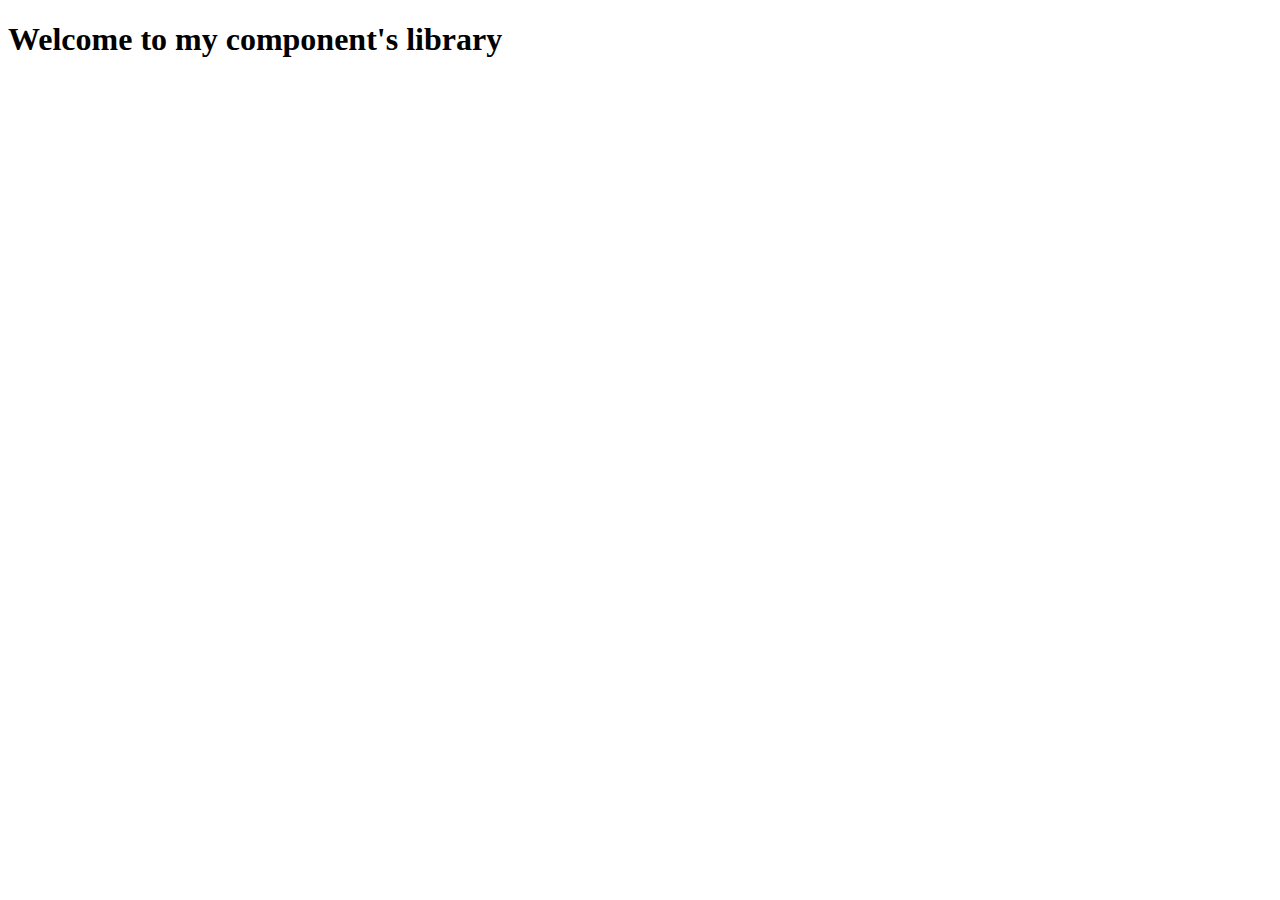
==== index.html @ 37ee2899 "Create index.html" ====
<!DOCTYPE html>
<html lang="en">
<head>
    <meta charset="UTF-8">
    <meta http-equiv="X-UA-Compatible" content="IE=edge">
    <meta name="viewport" content="width=device-width, initial-scale=1.0">
    <title>Component Library</title>
</head>
<body>
    <h1> Welcome to my component's library </h1>
</body>
</html>
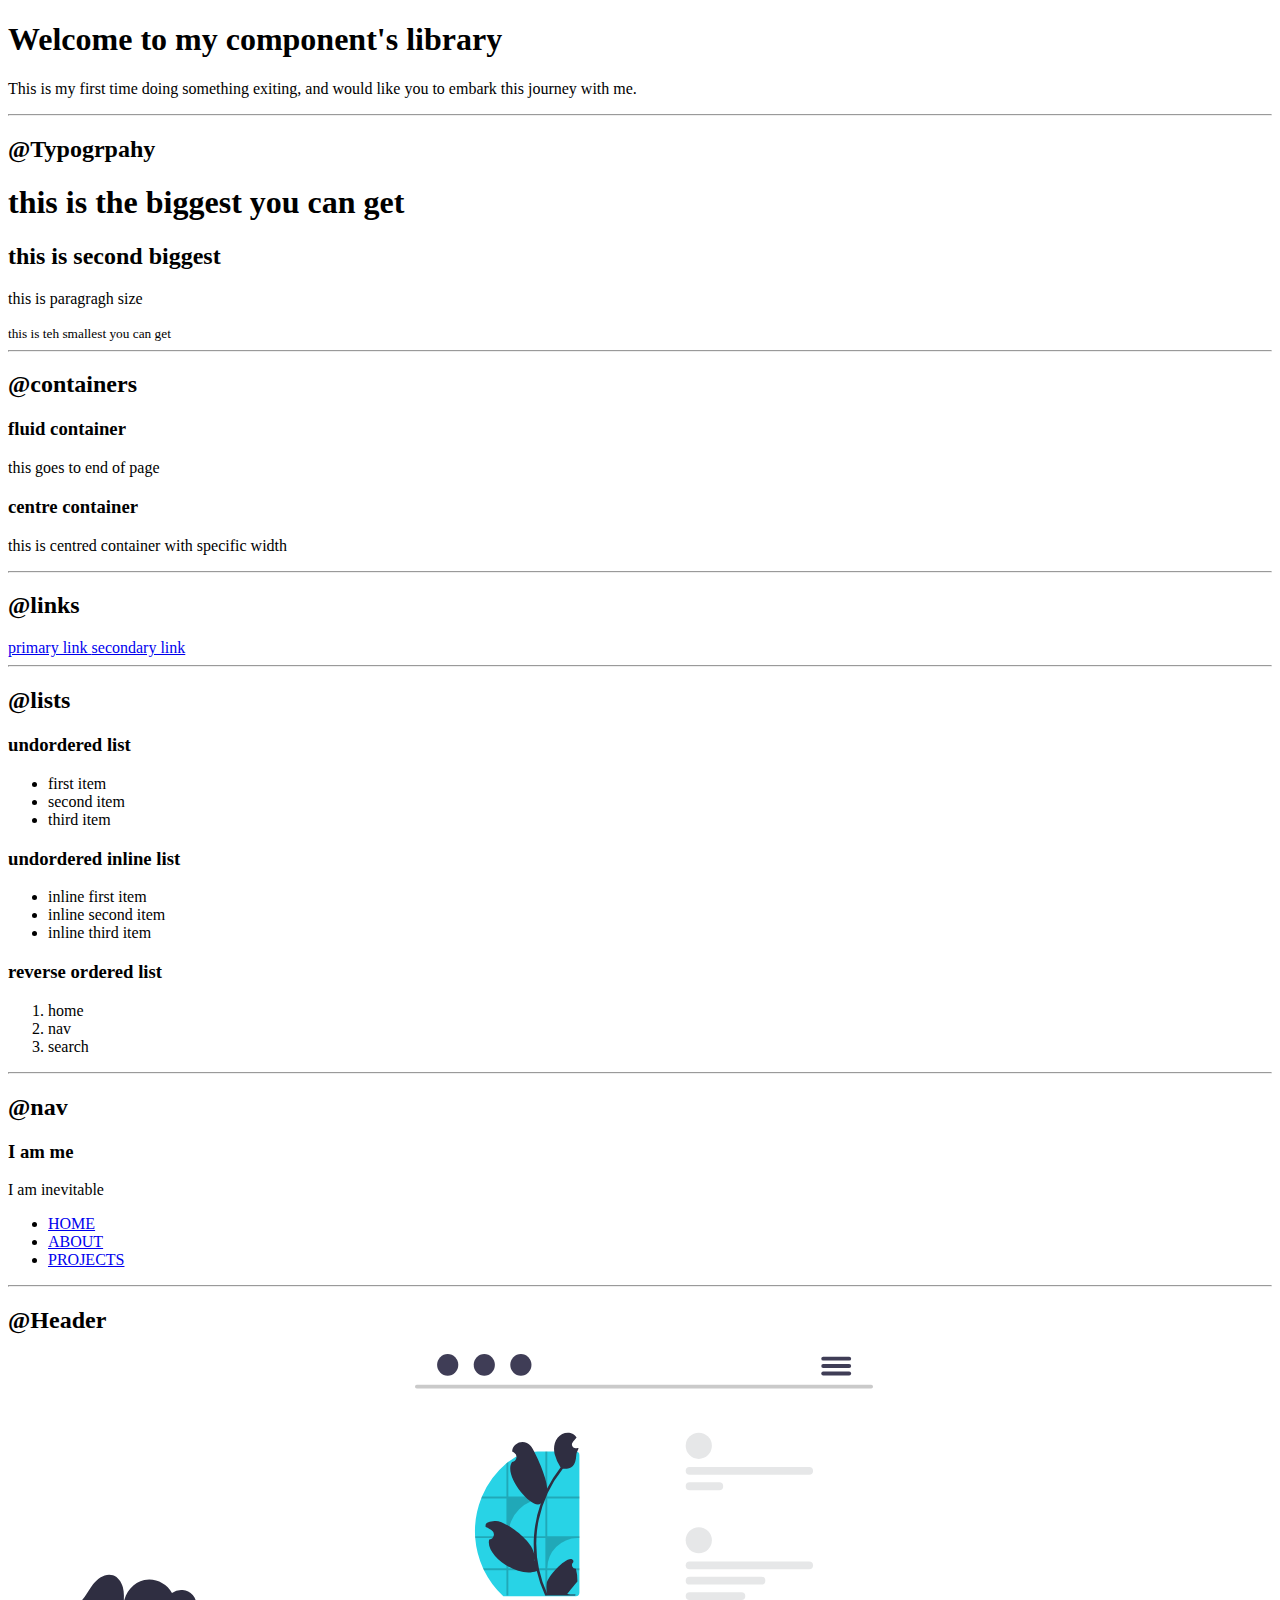
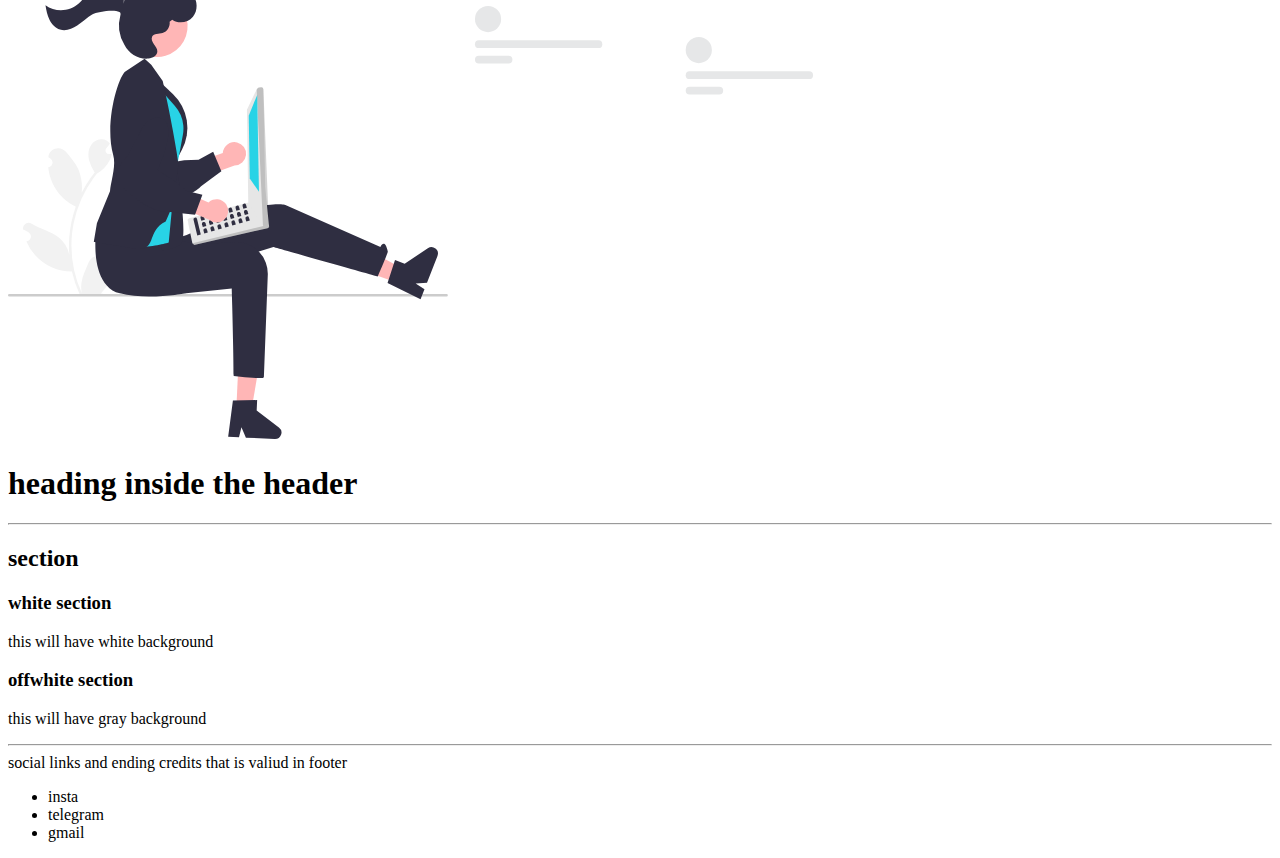
==== commit 1b75f976: "Images" ====
--- a/index.html
+++ b/index.html
@@ -1,12 +1,108 @@
 <!DOCTYPE html>
 <html lang="en">
+
 <head>
     <meta charset="UTF-8">
     <meta http-equiv="X-UA-Compatible" content="IE=edge">
     <meta name="viewport" content="width=device-width, initial-scale=1.0">
     <title>Component Library</title>
+
 </head>
+
 <body>
     <h1> Welcome to my component's library </h1>
+
+    <P> This is my first time doing something exiting, and would like you to embark this journey with me.</P>
+
+    <hr>
+
+    <h2> @Typogrpahy</h2>
+    <h1> this is the biggest you can get</h1>
+    <h2> this is second biggest</h2>
+    <p> this is paragragh size</p>
+    <small> this is teh smallest you can get</small>
+
+    <hr>
+
+    <h2> @containers</h2>
+    <h3> fluid container</h3>
+    <p> this goes to end of page</p>
+    <h3> centre container</h3>
+    <p> this is centred container with specific width </p>
+
+    <hr>
+
+    <h2> @links</h2>
+    <a href="/"> primary link </a>
+    <a href="/"> secondary link </a>
+
+    <hr>
+
+    <h2> @lists </h2>
+    <h3> undordered list</h3>
+    <ul>
+        <li> first item </li>
+        <li> second item </li>
+        <li> third item </li>
+    </ul>
+
+    <h3> undordered inline list</h3>
+    <ul>
+        <li> inline first item </li>
+        <li> inline second item </li>
+        <li> inline third item </li>
+    </ul>
+    <h3> reverse ordered list</h3>
+    <ol>
+        <li> home </li>
+        <li> nav </li>
+        <li> search</li>
+    </ol>
+
+    <hr>
+
+    <h2> @nav </h2>
+    <h3> I am me </h3>
+    <div> I am inevitable</div>
+    <ul>
+        <li> <a href="/"> HOME </a></li>
+        <li> <a href="/"> ABOUT </a> </li>
+        <li> <a href="/"> PROJECTS</a></li>
+    </ul>
+
+    <hr>
+
+    <h2> @Header </h2>
+    <header> <img src="images/hero image.svg" alt="" srcset="">
+        <h1> heading inside the header</h1>
+    </header>
+
+    <hr>
+
+    <h2> section </h2>
+    <SECTION>
+        <h3> white section</h3>
+        <p> this will have white background</p>
+    </SECTION>
+
+    <SECTION>
+        <h3> offwhite section</h3>
+        <p> this will have gray background</p>
+    </SECTION>
+    <hr>
+
+    <footer>
+        <div> social links and ending credits that is valiud in footer</div>
+        <ul>  
+            <li> insta </li>
+            <li> telegram </li>
+            <li> gmail </li>
+        </ul>
+    </footer>
+
+
+
+
 </body>
+
 </html>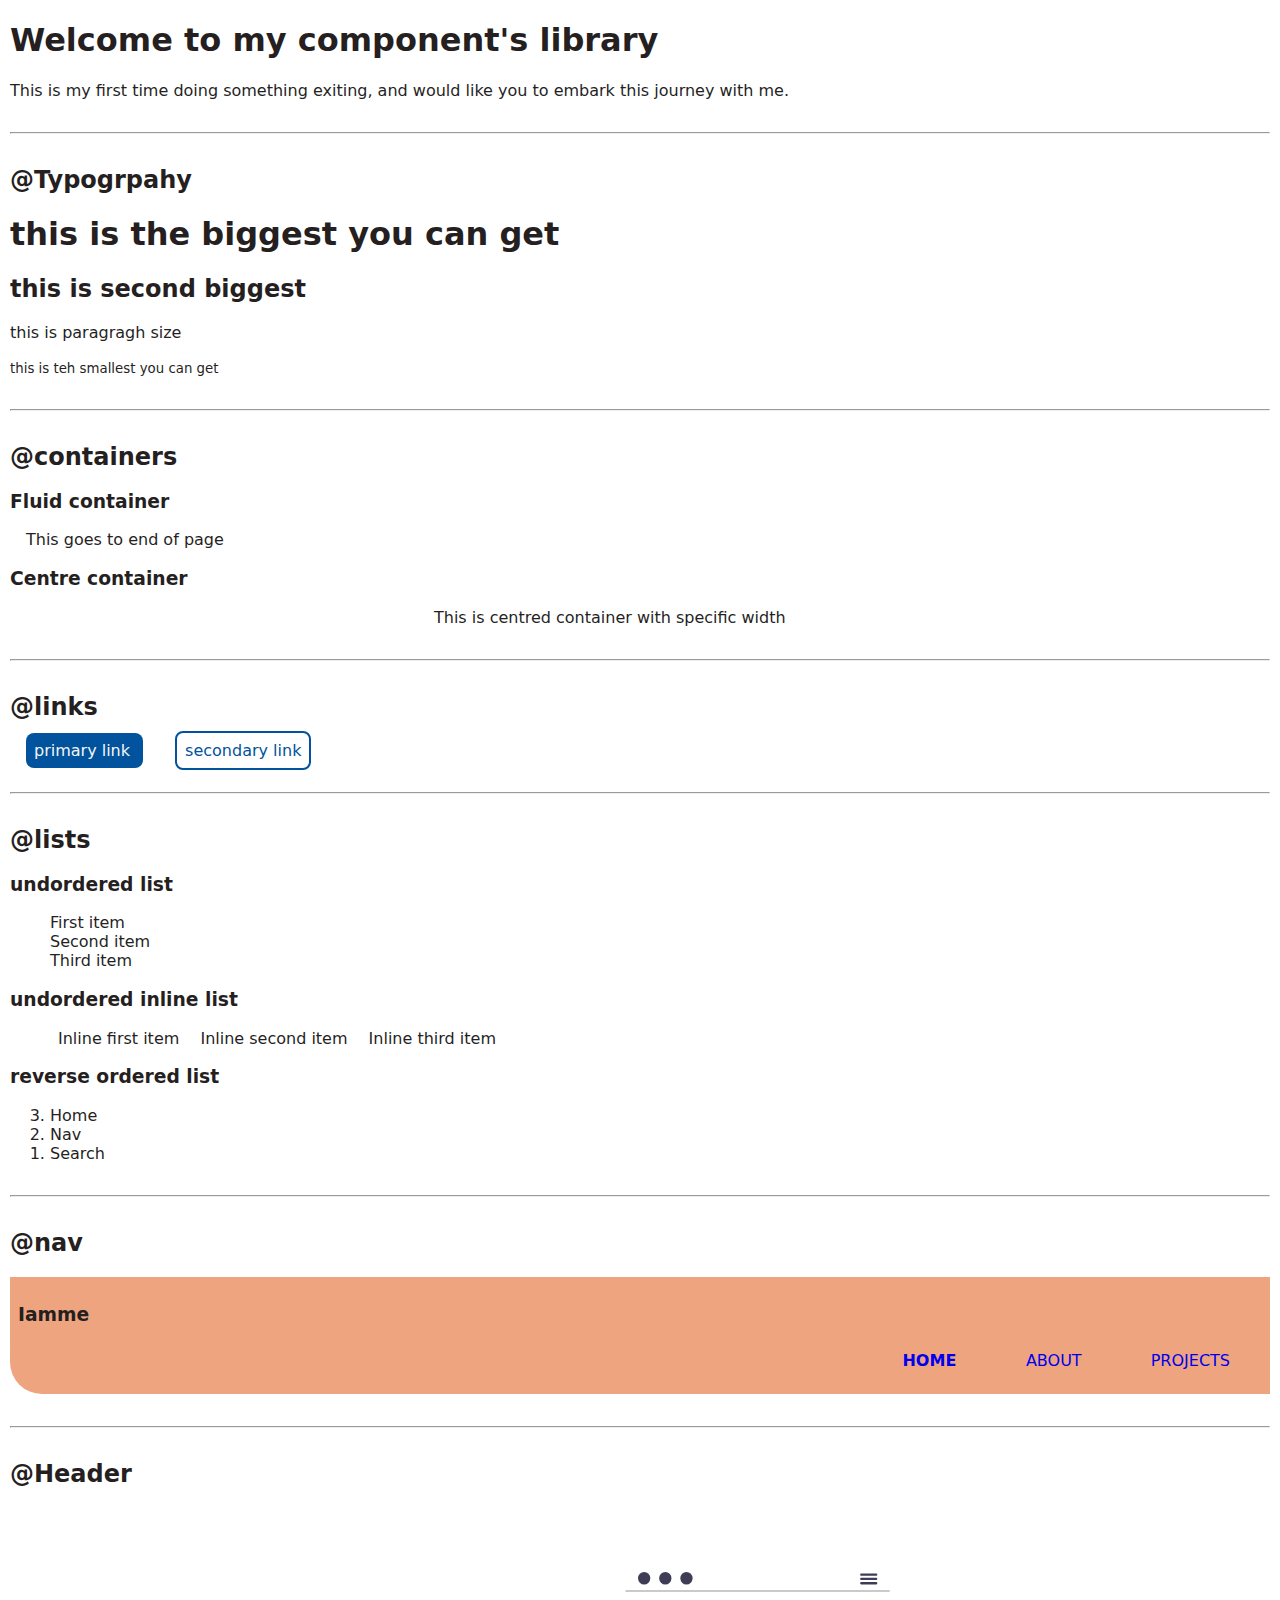
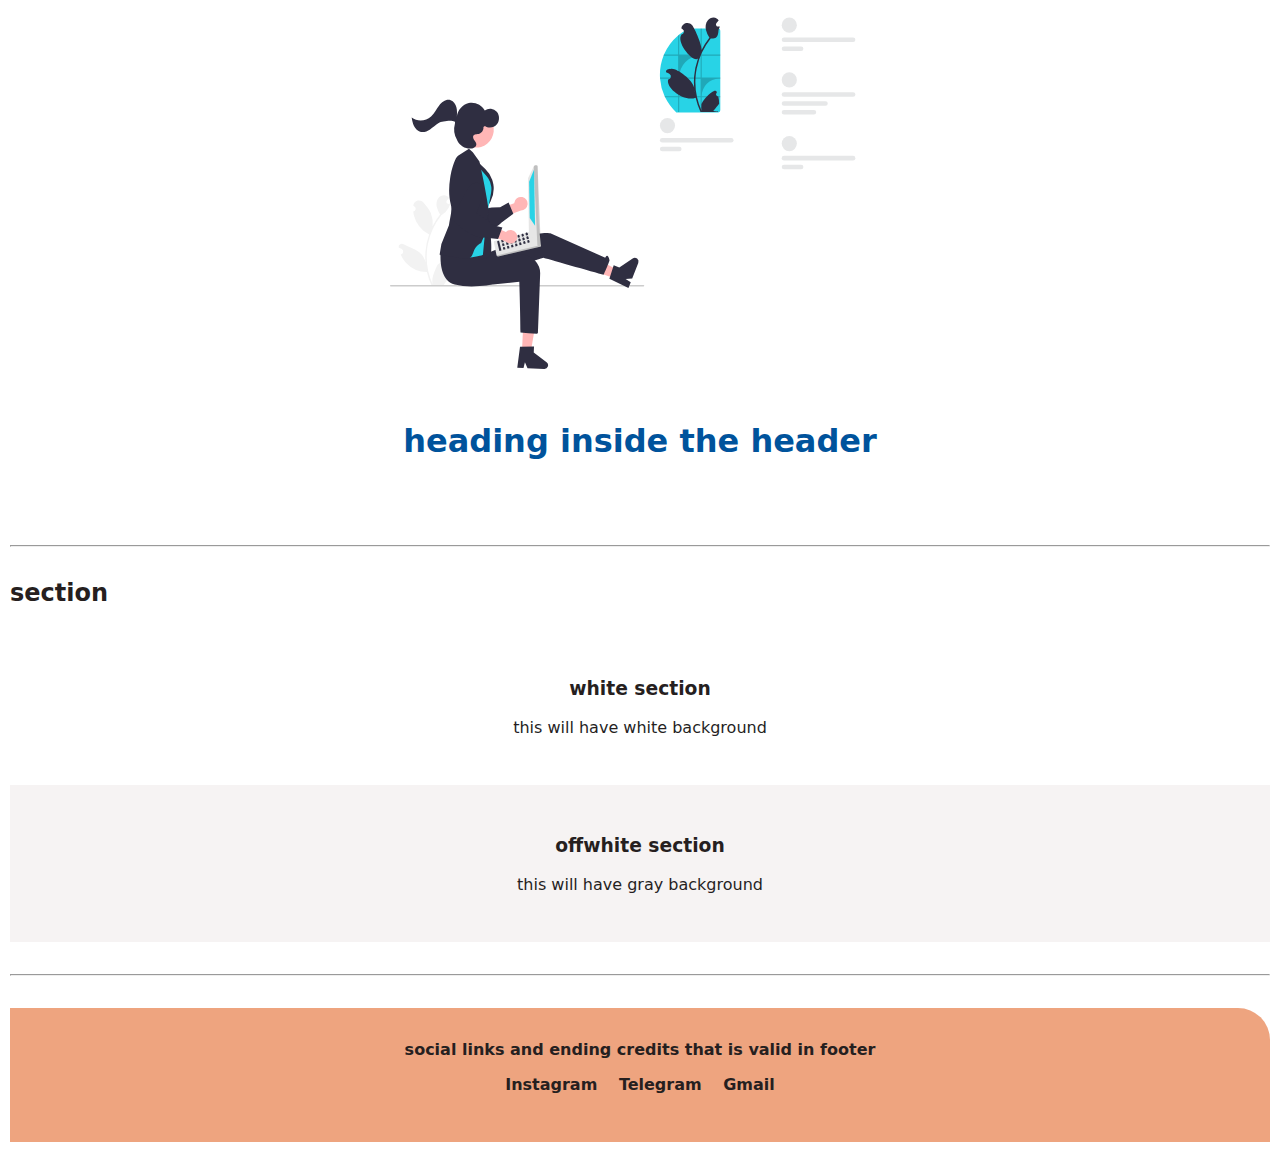
==== commit 1b7d8f58: "css study" ====
--- a/index.html
+++ b/index.html
@@ -6,10 +6,9 @@
     <meta http-equiv="X-UA-Compatible" content="IE=edge">
     <meta name="viewport" content="width=device-width, initial-scale=1.0">
     <title>Component Library</title>
+    <link rel="stylesheet" href="style.css">
 
-</head>
-
-<body>
+<body class="body">
     <h1> Welcome to my component's library </h1>
 
     <P> This is my first time doing something exiting, and would like you to embark this journey with me.</P>
@@ -25,84 +24,82 @@
     <hr>
 
     <h2> @containers</h2>
-    <h3> fluid container</h3>
-    <p> this goes to end of page</p>
-    <h3> centre container</h3>
-    <p> this is centred container with specific width </p>
-
+    <h3> Fluid container</h3>
+    <p class="container"> This goes to end of page</p>
+    <h3> Centre container</h3>
+    <p class="container-center"> This is centred container with specific width </p>
     <hr>
 
     <h2> @links</h2>
-    <a href="/"> primary link </a>
-    <a href="/"> secondary link </a>
+    <a class="links primary-link" href="/"> primary link </a>
+    <a class="links secondary-link" href="/"> secondary link </a>
 
     <hr>
 
     <h2> @lists </h2>
     <h3> undordered list</h3>
-    <ul>
-        <li> first item </li>
-        <li> second item </li>
-        <li> third item </li>
+    <ul class="list-non-bullet">
+        <li> First item </li>
+        <li> Second item </li>
+        <li> Third item </li>
     </ul>
 
     <h3> undordered inline list</h3>
-    <ul>
-        <li> inline first item </li>
-        <li> inline second item </li>
-        <li> inline third item </li>
+    <ul class="list-non-bullet">
+        <li class="inline-list"> Inline first item </li>
+        <li class="inline-list"> Inline second item </li>
+        <li class="inline-list"> Inline third item </li>
     </ul>
     <h3> reverse ordered list</h3>
-    <ol>
-        <li> home </li>
-        <li> nav </li>
-        <li> search</li>
+    <ol reversed>
+        <li> Home </li>
+        <li> Nav </li>
+        <li> Search</li>
     </ol>
 
     <hr>
 
     <h2> @nav </h2>
-    <h3> I am me </h3>
-    <div> I am inevitable</div>
-    <ul>
-        <li> <a href="/"> HOME </a></li>
-        <li> <a href="/"> ABOUT </a> </li>
-        <li> <a href="/"> PROJECTS</a></li>
-    </ul>
+    <nav class=" navigation">
+        <h3 class="nav-brand"> Iamme </h3>
+        <ul class="nav-button navigation ">
+            <li class="inline-list link-active "> <a class="links" href="/"> HOME </a></li>
+            <li class="inline-list"> <a class="links" href="/"> ABOUT </a> </li>
+            <li class="inline-list"> <a class="links" href="/"> PROJECTS</a></li>
+        </ul>
+    </nav>
 
     <hr>
 
     <h2> @Header </h2>
-    <header> <img src="images/hero image.svg" alt="" srcset="">
-        <h1> heading inside the header</h1>
+    <header class="hero"> <img class="hero hero-image" src="images/hero image.svg" alt="" srcset="">
+        <h1 class="hero-heading"> heading inside the header</h1>
     </header>
 
     <hr>
 
     <h2> section </h2>
-    <SECTION>
-        <h3> white section</h3>
-        <p> this will have white background</p>
+    <SECTION class="section">
+        <h3 class="section-h3"> white section</h3>
+        <p class="section-h3"> this will have white background</p>
     </SECTION>
 
-    <SECTION>
-        <h3> offwhite section</h3>
-        <p> this will have gray background</p>
+    <SECTION class="section offwhite-section">
+        <h3 class="section-h3"> offwhite section</h3>
+        <p class="section-h3"> this will have gray background</p>
     </SECTION>
     <hr>
 
-    <footer>
-        <div> social links and ending credits that is valiud in footer</div>
-        <ul>  
-            <li> insta </li>
-            <li> telegram </li>
-            <li> gmail </li>
+    <footer class="footer">
+        <div class="social-links"> social links and ending credits that is valid in footer</div>
+        <ul class="list-non-bullet social-links footer-ul">
+            <li class="inline-list"> Instagram </li>
+            <li class="inline-list"> Telegram </li>
+            <li class="inline-list"> Gmail </li>
         </ul>
+
     </footer>
-
-
-
-
+    
 </body>
 
 </html>--- a/style.css
+++ b/style.css
@@ -0,0 +1,129 @@
+.body {
+    margin: 10px;
+    color: rgb(38, 31, 31);
+    font-family: system-ui, -apple-system, BlinkMacSystemFont, 'Segoe UI', Roboto, Oxygen, Ubuntu, Cantarell, 'Open Sans', 'Helvetica Neue', sans-serif;
+}
+
+:root {
+    --primary-color: #00539CFF;
+    --secondary-color: #EEA47FFF;
+}
+
+
+
+/** container **/
+.container {
+    padding-left: 1rem;
+    padding-right: 1rem;
+}
+
+.container-center {
+    max-width: 412px;
+    margin: auto;
+}
+
+/** LINKS **/
+
+.links {
+
+    text-decoration: none;
+    padding: 0.5rem;
+    margin: 0rem 1rem;
+}
+
+.primary-link {
+
+    background-color: var(--primary-color);
+    border-radius: 0.5rem;
+    color: whitesmoke;
+}
+
+.secondary-link {
+    color: var(--primary-color);
+    border-radius: 0.5rem;
+    border: 2px solid var(--primary-color);
+}
+
+hr {
+    margin: 2rem 0rem;
+}
+
+/** list css **/
+.list-non-bullet {
+    list-style: none;
+}
+
+.inline-list {
+    display: inline;
+    padding: 0rem 0.5rem;
+}
+
+/** nav **/
+
+.navigation {
+    background-color: var(--secondary-color);
+    padding: 0.25rem 0.25rem;
+    border-bottom-left-radius: 2rem;
+}
+
+.nav-brand {
+    padding: 0.25rem;
+    font-weight: 900;
+
+}
+
+.nav-button {
+    text-align: right;
+}
+
+.link-active {
+    font-weight: bold;
+}
+
+/** header **/
+.hero {
+    padding: 2rem;
+}
+
+.hero .hero-image {
+    max-width: 500px;
+    display: block;
+    margin: auto;
+}
+
+.hero .hero-heading {
+
+    font-size: 2rem;
+    color: var(--primary-color);
+    text-align: center;
+}
+
+/** section **/
+.section {
+    padding: 2rem;
+}
+
+.section-h3 {
+    text-align: center;
+
+}
+
+.offwhite-section {
+    background-color: rgb(246, 243, 243);
+}
+
+/** footer **/
+.footer {
+    background-color: var(--secondary-color);
+    padding: 2rem 1rem;
+    border-top-right-radius: 2rem;
+}
+
+.social-links {
+    text-align: center;
+    font-weight: 600;
+}
+
+.footer-ul {
+    padding-inline-start: 0px;
+}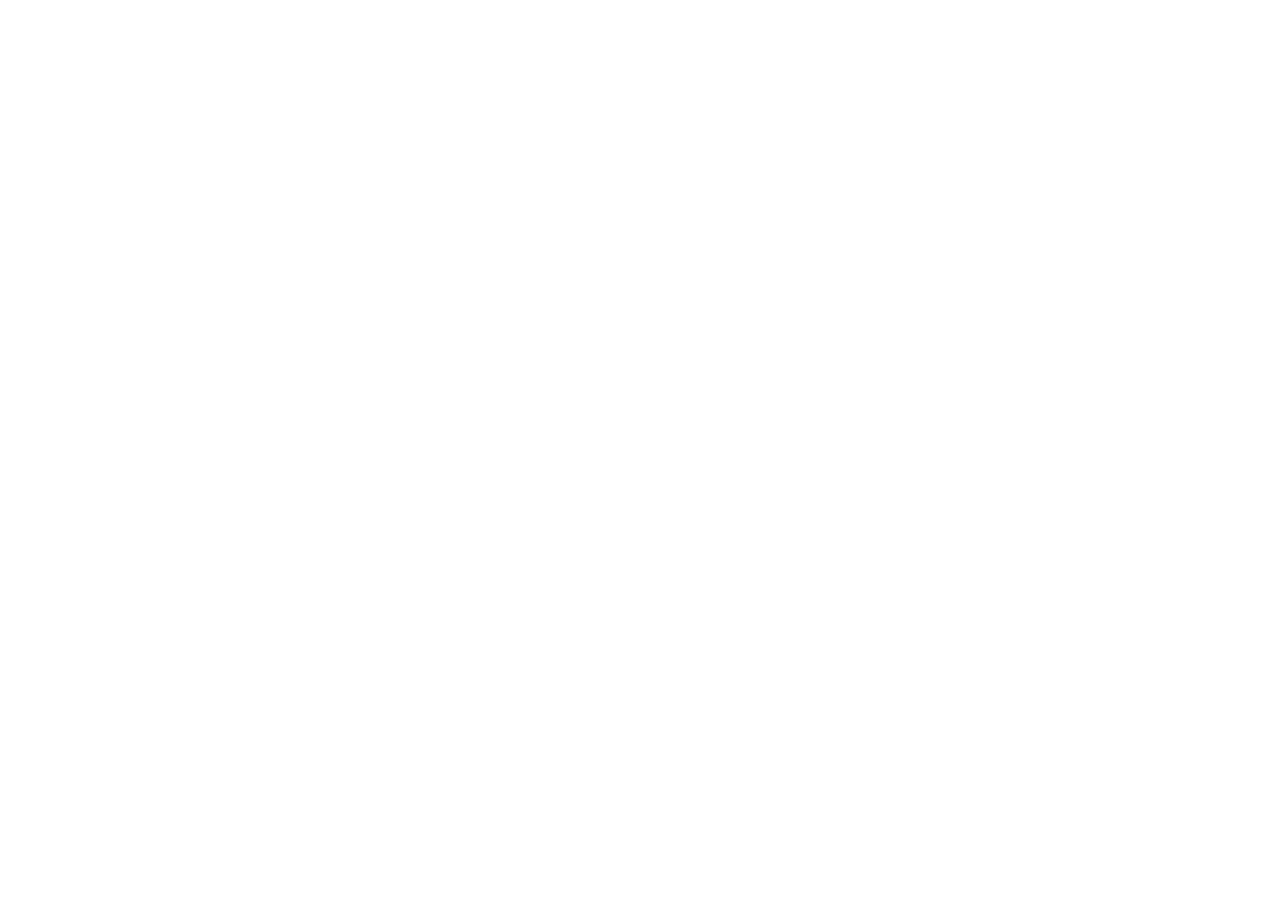
==== commit a74ebacd: "extr" ====
--- a/index.html
+++ b/index.html
@@ -1,105 +1,26 @@
 <!DOCTYPE html>
 <html lang="en">
-
 <head>
     <meta charset="UTF-8">
     <meta http-equiv="X-UA-Compatible" content="IE=edge">
     <meta name="viewport" content="width=device-width, initial-scale=1.0">
-    <title>Component Library</title>
-    <link rel="stylesheet" href="style.css">
+    <title>Adarsh Balak</title>
+</head>
 
-<body class="body">
-    <h1> Welcome to my component's library </h1>
+<body>
 
-    <P> This is my first time doing something exiting, and would like you to embark this journey with me.</P>
 
-    <hr>
 
-    <h2> @Typogrpahy</h2>
-    <h1> this is the biggest you can get</h1>
-    <h2> this is second biggest</h2>
-    <p> this is paragragh size</p>
-    <small> this is teh smallest you can get</small>
 
-    <hr>
 
-    <h2> @containers</h2>
-    <h3> Fluid container</h3>
-    <p class="container"> This goes to end of page</p>
-    <h3> Centre container</h3>
-    <p class="container-center"> This is centred container with specific width </p>
-    <hr>
 
-    <h2> @links</h2>
-    <a class="links primary-link" href="/"> primary link </a>
-    <a class="links secondary-link" href="/"> secondary link </a>
 
-    <hr>
 
-    <h2> @lists </h2>
-    <h3> undordered list</h3>
-    <ul class="list-non-bullet">
-        <li> First item </li>
-        <li> Second item </li>
-        <li> Third item </li>
-    </ul>
 
-    <h3> undordered inline list</h3>
-    <ul class="list-non-bullet">
-        <li class="inline-list"> Inline first item </li>
-        <li class="inline-list"> Inline second item </li>
-        <li class="inline-list"> Inline third item </li>
-    </ul>
-    <h3> reverse ordered list</h3>
-    <ol reversed>
-        <li> Home </li>
-        <li> Nav </li>
-        <li> Search</li>
-    </ol>
 
-    <hr>
 
-    <h2> @nav </h2>
-    <nav class=" navigation">
-        <h3 class="nav-brand"> Iamme </h3>
-        <ul class="nav-button navigation ">
-            <li class="inline-list link-active "> <a class="links" href="/"> HOME </a></li>
-            <li class="inline-list"> <a class="links" href="/"> ABOUT </a> </li>
-            <li class="inline-list"> <a class="links" href="/"> PROJECTS</a></li>
-        </ul>
-    </nav>
 
-    <hr>
 
-    <h2> @Header </h2>
-    <header class="hero"> <img class="hero hero-image" src="images/hero image.svg" alt="" srcset="">
-        <h1 class="hero-heading"> heading inside the header</h1>
-    </header>
 
-    <hr>
-
-    <h2> section </h2>
-    <SECTION class="section">
-        <h3 class="section-h3"> white section</h3>
-        <p class="section-h3"> this will have white background</p>
-    </SECTION>
-
-    <SECTION class="section offwhite-section">
-        <h3 class="section-h3"> offwhite section</h3>
-        <p class="section-h3"> this will have gray background</p>
-    </SECTION>
-    <hr>
-
-    <footer class="footer">
-        <div class="social-links"> social links and ending credits that is valid in footer</div>
-        <ul class="list-non-bullet social-links footer-ul">
-            <li class="inline-list"> Instagram </li>
-            <li class="inline-list"> Telegram </li>
-            <li class="inline-list"> Gmail </li>
-        </ul>
-
-    </footer>
-    
 </body>
-
 </html>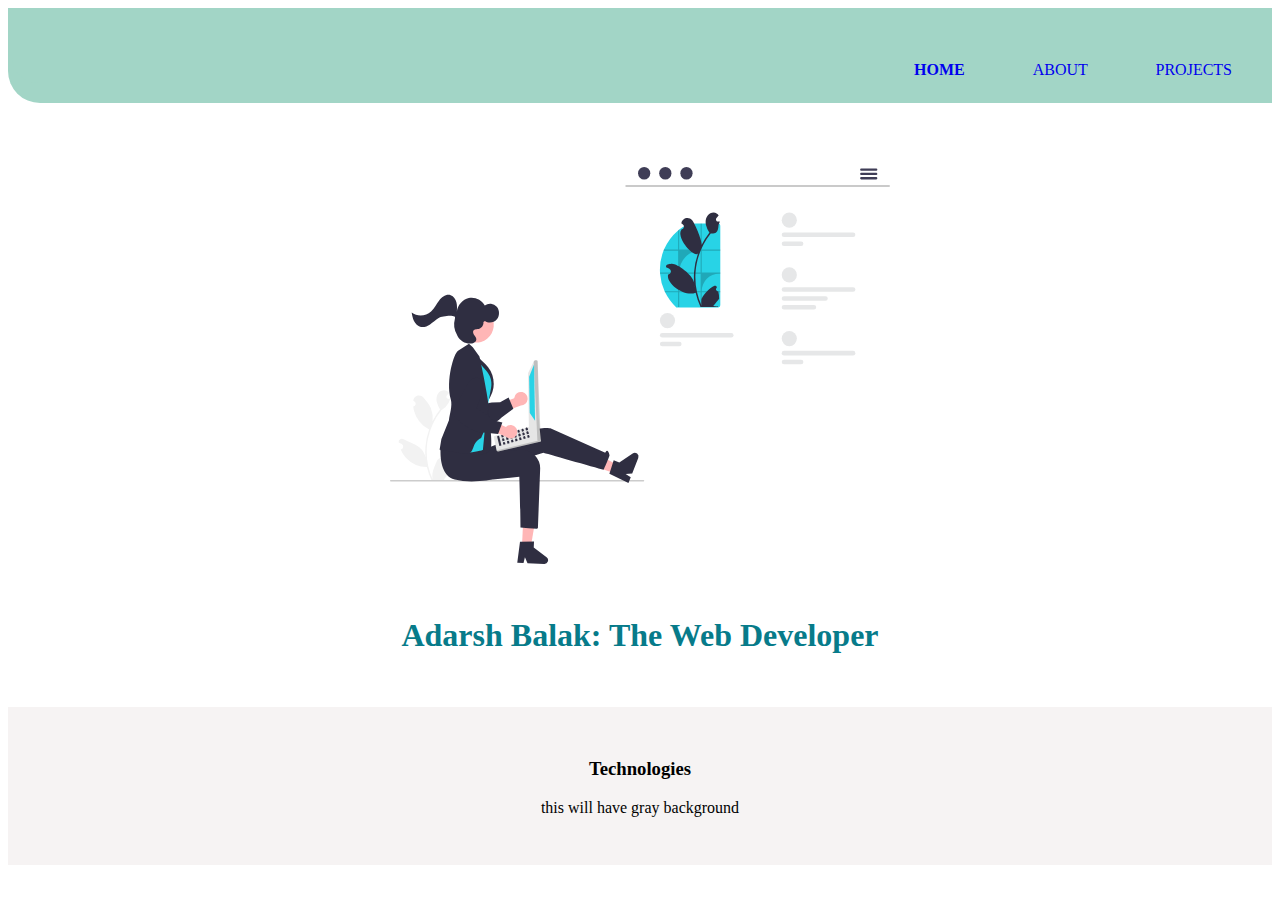
==== commit 0a327988: "Update index.html" ====
--- a/index.html
+++ b/index.html
@@ -5,11 +5,29 @@
     <meta http-equiv="X-UA-Compatible" content="IE=edge">
     <meta name="viewport" content="width=device-width, initial-scale=1.0">
     <title>Adarsh Balak</title>
+    <link rel="stylesheet" href="style.css">
 </head>
 
 <body>
 
+    <nav class=" navigation">
+        <h3 class="nav-brand color">  </h3>
+        <ul class=" nav-button navigation ">
+            <li class="inline-list link-active "> <a class="links" href="/"> HOME </a></li>
+            <li class="inline-list"> <a class="links" href="/"> ABOUT </a> </li>
+            <li class="inline-list"> <a class="links" href="/"> PROJECTS</a></li>
+        </ul>
+    </nav>
 
+    <header class="hero"> <img class="hero hero-image" src="images/hero image.svg" alt="" srcset="">
+        <h1 class="hero-heading"> Adarsh Balak: The Web Developer</h1>
+    </header>
+
+
+    <SECTION class="section offwhite-section">
+        <h3 class="section-h3"> Technologies</h3>
+        <p class="section-h3"> this will have gray background</p>
+    </SECTION>
 
 
 
--- a/style.css
+++ b/style.css
@@ -0,0 +1,134 @@
+.body {
+    margin: 10px;
+    color: rgb(38, 31, 31);
+    font-family: system-ui, -apple-system, BlinkMacSystemFont, 'Segoe UI', Roboto, Oxygen, Ubuntu, Cantarell, 'Open Sans', 'Helvetica Neue', sans-serif;
+}
+
+:root {
+    --primary-color: #077b8a;
+    --secondary-color: #a2d5c6;
+}
+
+
+
+/** container **/
+.container {
+    padding-left: 1rem;
+    padding-right: 1rem;
+}
+
+.container-center {
+    max-width: 412px;
+    margin: auto;
+}
+
+/** LINKS **/
+
+.links {
+
+    text-decoration: none;
+    padding: 0.5rem;
+    margin: 0rem 1rem;
+}
+
+.primary-link {
+
+    background-color: var(--primary-color);
+    border-radius: 0.5rem;
+    color: whitesmoke;
+}
+
+.secondary-link {
+    color: var(--primary-color);
+    border-radius: 0.5rem;
+    border: 2px solid var(--primary-color);
+}
+
+hr {
+    margin: 2rem 0rem;
+}
+
+/** list css **/
+.list-non-bullet {
+    list-style: none;
+}
+
+.inline-list {
+    display: inline;
+    padding: 0rem 0.5rem;
+}
+
+/** nav **/
+
+.navigation {
+    background-color: var(--secondary-color);
+    padding: 0.25rem 0.25rem;
+    border-bottom-left-radius: 2rem;
+}
+
+.color{
+    color: var(--primary-color);
+}
+
+.nav-brand {
+    padding: 0.25rem;
+    font-weight: 900;
+
+}
+
+.nav-button {
+    text-align: right;
+}
+
+.link-active {
+    font-weight: bold;
+}
+
+/** header **/
+.hero {
+    padding: 2rem;
+}
+
+.hero .hero-image {
+    max-width: 500px;
+    display: block;
+    margin: auto;
+}
+
+.hero .hero-heading {
+
+    font-size: 2rem;
+    color: var(--primary-color);
+    text-align: center;
+}
+
+/** section **/
+.section {
+    padding: 2rem;
+}
+
+.section-h3 {
+    text-align: center;
+
+}
+
+.offwhite-section {
+    background-color: rgb(246, 243, 243);
+}
+
+/** footer **/
+.footer {
+    background-color: var(--secondary-color);
+    padding: 2rem 1rem;
+    border-top-right-radius: 2rem;
+}
+
+.social-links {
+    text-align: center;
+    font-weight: 600;
+}
+
+.footer-ul {
+    padding-inline-start: 
+    0px;
+}